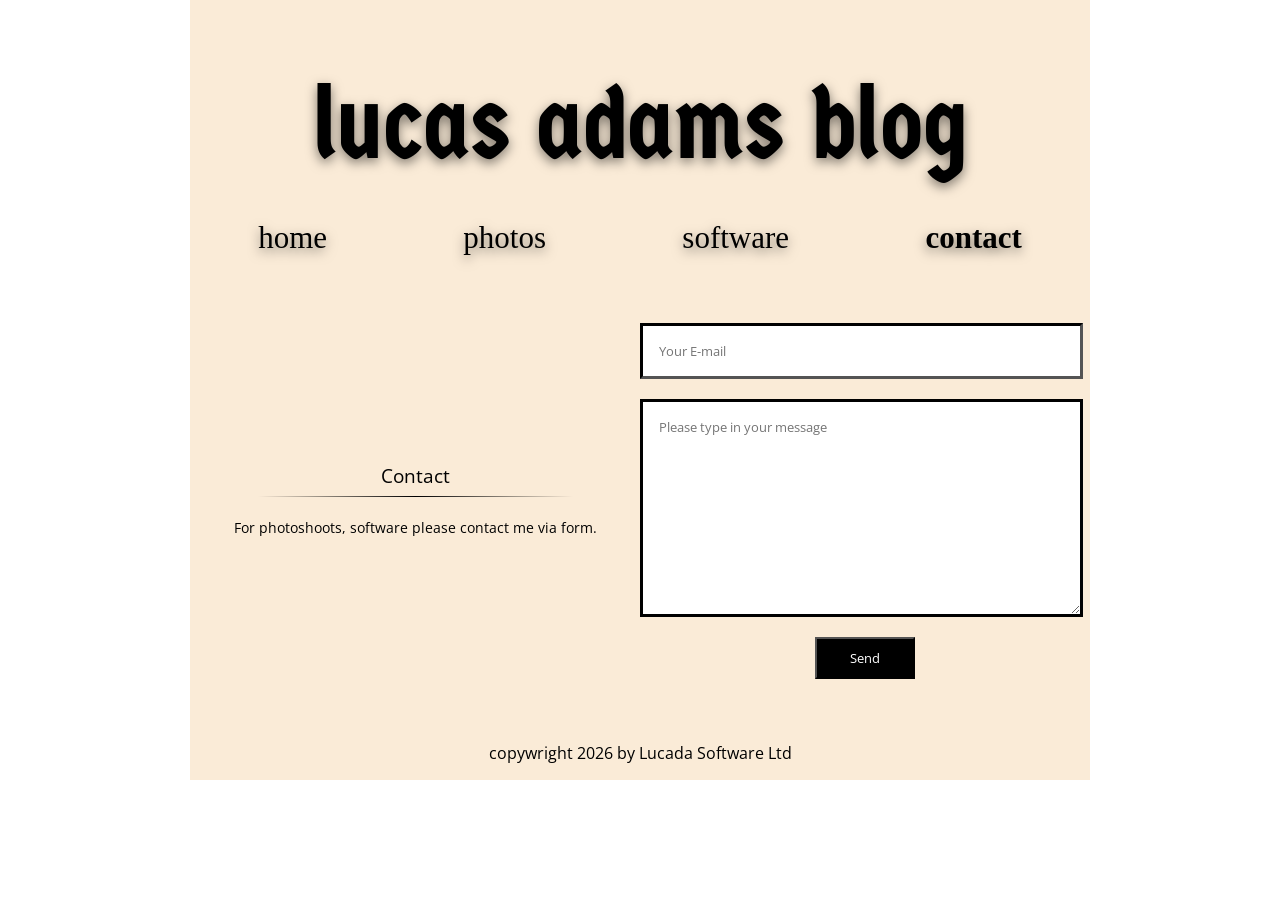
==== contact.html @ 065f2d8f "New contact page" ====
<!DOCTYPE html>
<html lang="en">
<head>
    <meta charset="UTF-8">
    <meta name="viewport" content="width=device-width, initial-scale=1.0">
    <link rel="stylesheet" href="styles/styles.css">
    <title>Lucas Adams Blog: contact</title>
    <link rel="preconnect" href="https://fonts.googleapis.com">
    <link rel="preconnect" href="https://fonts.gstatic.com" crossorigin>
    <link
        href="https://fonts.googleapis.com/css2?family=Elms+Sans:ital,wght@0,100..900;1,100..900&family=Open+Sans:ital,wght@0,300..800;1,300..800&display=swap"
        rel="stylesheet">
    <link href="https://fonts.googleapis.com/css2?family=Germania+One&display=swap" rel="stylesheet">
</head>
<body>
    <div class="header-container">
        <div class="logo gr-span4-col gr-ctr">
            <h1>lucas adams blog</h1>
        </div>
        <div class="gr-1-col gr-ctr menu-item"><a href="./index.html">home</a></div>
        <div class="gr-2-col gr-ctr menu-item"><a href="./photos.html">photos</a></div>
        <div class="gr-3-col gr-ctr menu-item"><a href="./software.html">software</a></div>
        <div class="gr-4-col gr-ctr menu-item menu-active"><a href="./contact.html">contact</a></div>

        <div class="menu-icon">
            <img src="menu-icon.png" alt="" class="menu-icon-img">
        </div>

        <ul class="menu-list">
            <li><a href="./index.html" class="menu-active">home</a></li>
            <li><a href="./photos.html">photos</a></li>
            <li><a href="./software.html">software</a></li>
            <li><a href="./contact.html">contact</a></li>
        </ul>
    </div>
    <div class="main-container">
        <div class="square paragraph">
            <h3>Contact</h3>
            <div class="taper-line"> </div>
            <p>For photoshoots, software please contact me via form.</p>
        </div>
        <div class="square paragraph">
                    <form id="contact-form" action="https://formspree.io/f/mqkrvwky" method="POST">
            <input type="email" name="email" text="E-mail" placeholder="Your E-mail" autocomplete="on" required>
            <textarea rows="10" cols="60" name="message" placeholder="Please type in your message" autocomplete="off" required></textarea>
            <button type="submit">Send</button>
        </form>
        </div>
        
    </div>
    <div class="footer">
        <p>copywright 2026 by Lucada Software Ltd</p>
    </div>
</body>
<script src="scripts/scripts.js"></script>
</html>
---- styles/styles.css ----
h3,
p, 
#contact-form *,
#contact-form input  {
    font-family: "Open Sans", sans-serif;
    font-optical-sizing: auto;
    font-weight: normal;
    font-style: normal;
    font-variation-settings: "wdth" 100;
}

h1 {
    font-family: "Germania One", system-ui;
    font-weight: 400;
    font-style: normal;
    font-size: 100px;
    filter: drop-shadow(0 4px 6px rgba(0, 0, 0, 0.5));
}

a {
    text-decoration: none;
    color: inherit;
}

body {
    max-width: 900px;
    margin: auto;

}

.header-container {
    display: grid;
    grid-template-columns: 1fr, 1fr, 1fr, 1fr;
    grid-template-rows: 1fr, 1fr;
    background-color: antiquewhite;
}

.gr-span4-col {
    grid-column: span 4;
}

.gr-1-col {
    grid-column: 1;
}

.gr-2-col {
    grid-column: 2;
}

.gr-3-col {
    grid-column: 3;
}

.gr-4-col {
    grid-column: 4;
}

.gr-ctr {
    place-self: center;
}

.gr-rgt {
    justify-self: end;
}

.gr-lft {
    justify-self: start;
}

.menu-icon {
    width: 30px;
    height: 30px;
    display: block;

    display: none;
    border: 1px solid white;
    background-color: black;

    border-radius: 20%;

    position: fixed;
    left: 20px;
    top: 40px;
}

.menu-list {
    display: none;
    list-style: none;
}

.menu-icon:hover {
    cursor: pointer;
    backdrop-filter: blur(10px);
    transition: 0.2s;
    filter: drop-shadow(2px 2px 3px rgba(0, 0, 0, 0.5));
}

.menu-icon img {
    width: 100%;
    height: 100%;
    z-index: 99999;
}


.logo {
    column-span: 4;
    max-height: 200px;
}

.menu-item {
    font-family: "Cambria";
    font-size: 31px;
    filter: drop-shadow(0 4px 6px rgba(0, 0, 0, 0.5));
    margin: 20px;
}

.menu-item:hover {
    text-decoration: underline;
}

.menu-active {
    font-weight: 600;
}

.main-container {
    background-color: antiquewhite;
    display: grid;
    grid-template-columns: repeat(2, 1fr);
    gap: 0;
    max-width: 900px;
    margin: 0 auto;
}

.square {
    aspect-ratio: 1 / 1;
    display: flex;
    flex-direction: column;
    justify-content: center;
    align-items: center;
    box-sizing: border-box;
    overflow: hidden;
}

.square.paragraph h3 {
    margin-bottom: 0.5rem;
    display: block;
}

.square.paragraph p {
    font-size: 0.9rem;
    text-align: center;
    margin: 0.3rem 0;
    display: block;
    padding: 1rem;
}

.square.photo img {
    width: 100%;
    height: 100%;
    object-fit: cover;
    display: block;
}

.photo-top img {
    object-position: top;
}

.photo-quarter-top img {
    object-position: 50% 10%;
}

.photo-little-top img {
    object-position: 50% 25%;
}

.taper-line {
    height: 1px;
    width: 70%;
    background: linear-gradient(to right,
            transparent 0%,
            #000 50%,
            transparent 100%);
}

.footer {
    background-color: antiquewhite;

    margin: 0 auto;
    display: flex;
    justify-content: center;

}

/*Contact form*/
#contact-form {
    width: 100%;
    margin: auto;
    display: grid;
}

#contact-form input, #contact-form textarea {
    display: inline-block;
    width: 90%;
    min-width: 200px;
    margin-bottom: 20px;
    padding: 16px 16px;
    border-width: 3px;
    border-color: black;
}

#contact-form button {
    width: 100px;
    padding: 10px 18px;
    margin: auto;
    background-color: #000000;
    color: white;
    display: inline-block;
}


@media screen and (min-width: 10px) and (max-width: 767px) {
    .menu-item {
        display: none;
    }

    .menu-icon {
        display: block;
        z-index: 999;
    }

    .logo {
        position: fixed;
        top: 0px;
        background-color: antiquewhite;
        width: 100%;
        text-align: center;
        z-index: 99;
        box-shadow: 1px 1px 5px;
    }

    .logo h1 {
        padding-top: 25px;
    }

    h1 {
        font-size: 22px;
    }

    .menu-list {
        background-color: rgba(0, 0, 0, 0.3);
        backdrop-filter: blur(10px);
        border-radius: 2%;
        display: block;
        position: fixed;
        top: 120px;
        left: -450px;
        width: 150px;
        height: 200px;
        transition: left 0.3s ease;
        padding-right: 40px;
        padding-top: 0px;
        z-index: 999;
    }

    #menu-toggle {
        transform: scale(5);
        background-image: url("./hamburger-menu.png");
    }

    .menu-list a {
        display: block;
        padding: 15px;
        color: white;
        text-decoration: none;
    }
}
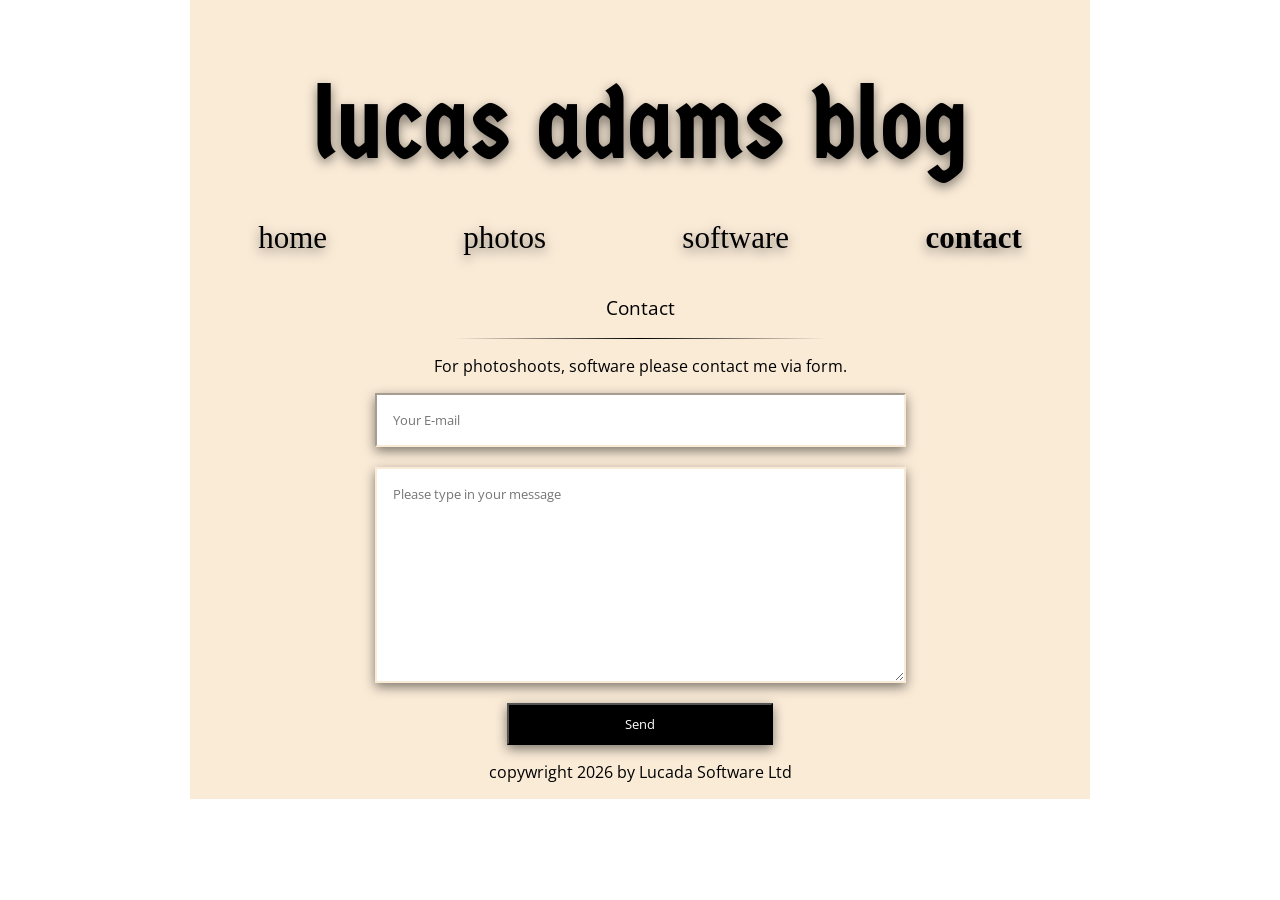
==== commit e5924b7c: "Contact form mobile fix" ====
--- a/contact.html
+++ b/contact.html
@@ -34,19 +34,16 @@
         </ul>
     </div>
     <div class="main-container">
-        <div class="square paragraph">
+        <div class="rectangle">
             <h3>Contact</h3>
             <div class="taper-line"> </div>
             <p>For photoshoots, software please contact me via form.</p>
-        </div>
-        <div class="square paragraph">
-                    <form id="contact-form" action="https://formspree.io/f/mqkrvwky" method="POST">
-            <input type="email" name="email" text="E-mail" placeholder="Your E-mail" autocomplete="on" required>
-            <textarea rows="10" cols="60" name="message" placeholder="Please type in your message" autocomplete="off" required></textarea>
-            <button type="submit">Send</button>
-        </form>
-        </div>
-        
+            <form id="contact-form" action="https://formspree.io/f/mqkrvwky" method="POST">
+                <input type="email" name="email" text="E-mail" placeholder="Your E-mail" autocomplete="on" required>
+                <textarea rows="10" cols="60" name="message" placeholder="Please type in your message" autocomplete="off" required></textarea>
+                <button type="submit">Send</button>
+            </form>
+        </div>  
     </div>
     <div class="footer">
         <p>copywright 2026 by Lucada Software Ltd</p>
--- a/styles/styles.css
+++ b/styles/styles.css
@@ -39,6 +39,15 @@
     grid-column: span 4;
 }
 
+.rectangle {
+    display: flex;
+    flex-direction: column;
+    align-items: center;
+    justify-content: center;
+    margin: auto;
+    grid-column: span 2;
+}
+
 .gr-1-col {
     grid-column: 1;
 }
@@ -200,21 +209,23 @@
 
 #contact-form input, #contact-form textarea {
     display: inline-block;
-    width: 90%;
     min-width: 200px;
     margin-bottom: 20px;
     padding: 16px 16px;
-    border-width: 3px;
-    border-color: black;
+    border-width: 2px;
+    border-color: antiquewhite;
+    filter: drop-shadow(0 4px 6px rgba(0, 0, 0, 0.5));
+
 }
 
 #contact-form button {
-    width: 100px;
+    width: 50%;
     padding: 10px 18px;
     margin: auto;
     background-color: #000000;
     color: white;
     display: inline-block;
+    filter: drop-shadow(0 4px 6px rgba(0, 0, 0, 0.5));
 }
 
 
@@ -243,7 +254,7 @@
     }
 
     h1 {
-        font-size: 22px;
+        font-size: 32px;
     }
 
     .menu-list {
@@ -273,4 +284,8 @@
         color: white;
         text-decoration: none;
     }
+
+    .main-container {
+        margin-top: 105px;;
+    }
 }
